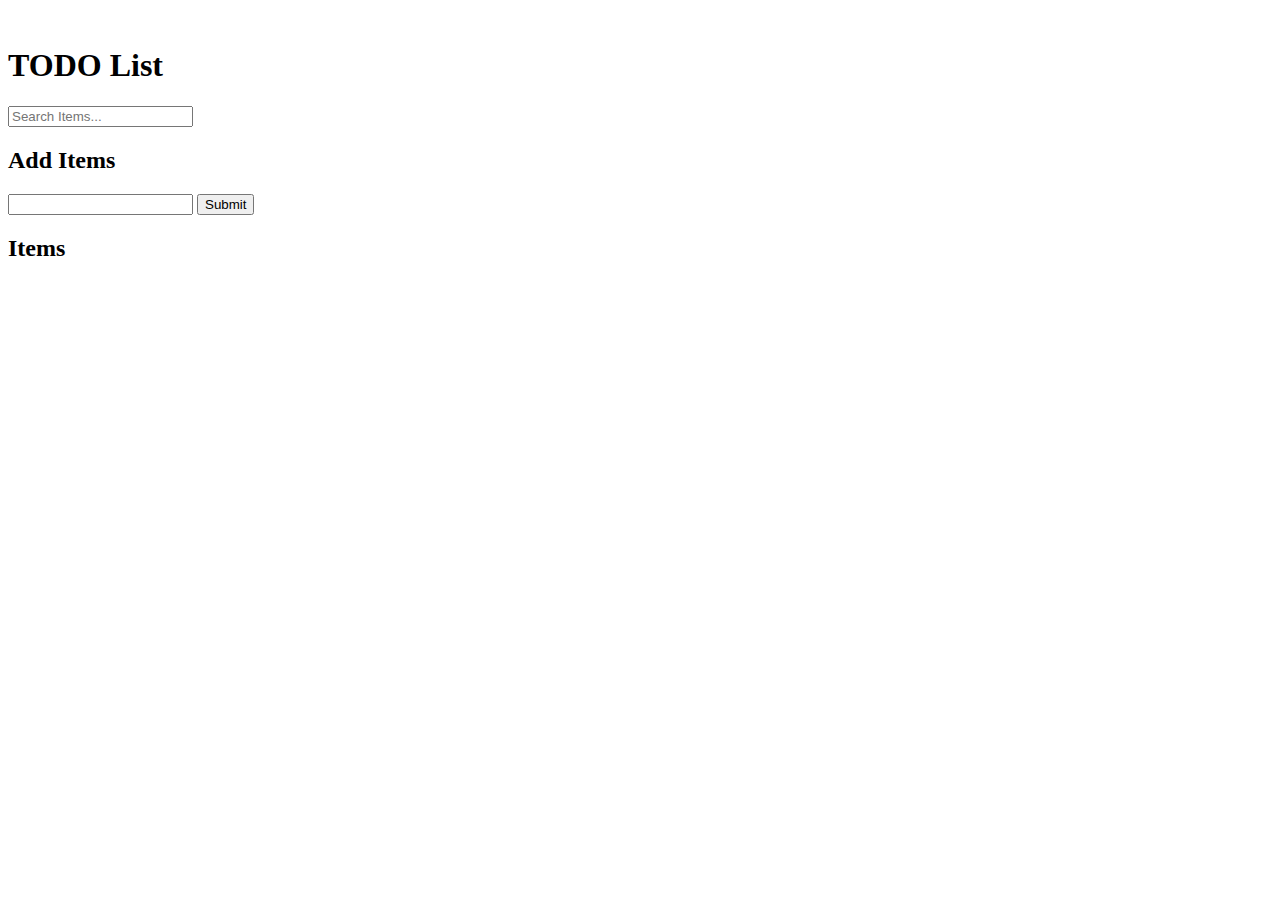
==== Zad1/index.html @ 01d5c7d3 "Zad1 - finished" ====
<!DOCTYPE html>
<html lang="en">
​
<head>
    <meta charset="UTF-8">
    <meta name="viewport" content="width=device-width, initial-scale=1.0">
    <meta http-equiv="X-UA-Compatible" content="ie=edge">
    <title>TODO</title>
    <link rel="stylesheet" href="style.css">
</head>
​
<body>
    <header>
        <div>
            <div>
                <div>
                    <h1>TODO List</h1>
                </div>
                <div>
                    
                        <input id="search" type="text" placeholder="Search Items...">
                        
                    
                    <ul id="searchResults">
                    </ul>
                </div>
            </div>
        </div>
    </header>
    <div>
        <div>
            <h2>Add Items</h2>
            <form id="forma1">
                <input type="text">
                <input type="submit" id="submit2" value="Submit">
            </form>
            <h2>Items</h2>
            <ul id="lista">

            </ul>

        </div>
    </div>
​
    <script src="script.js"></script>

</body>
​
</html>
---- Zad1/style.css ----
.selected{
    background-color: limegreen;
    border: 2px green solid;
    color: white;
}
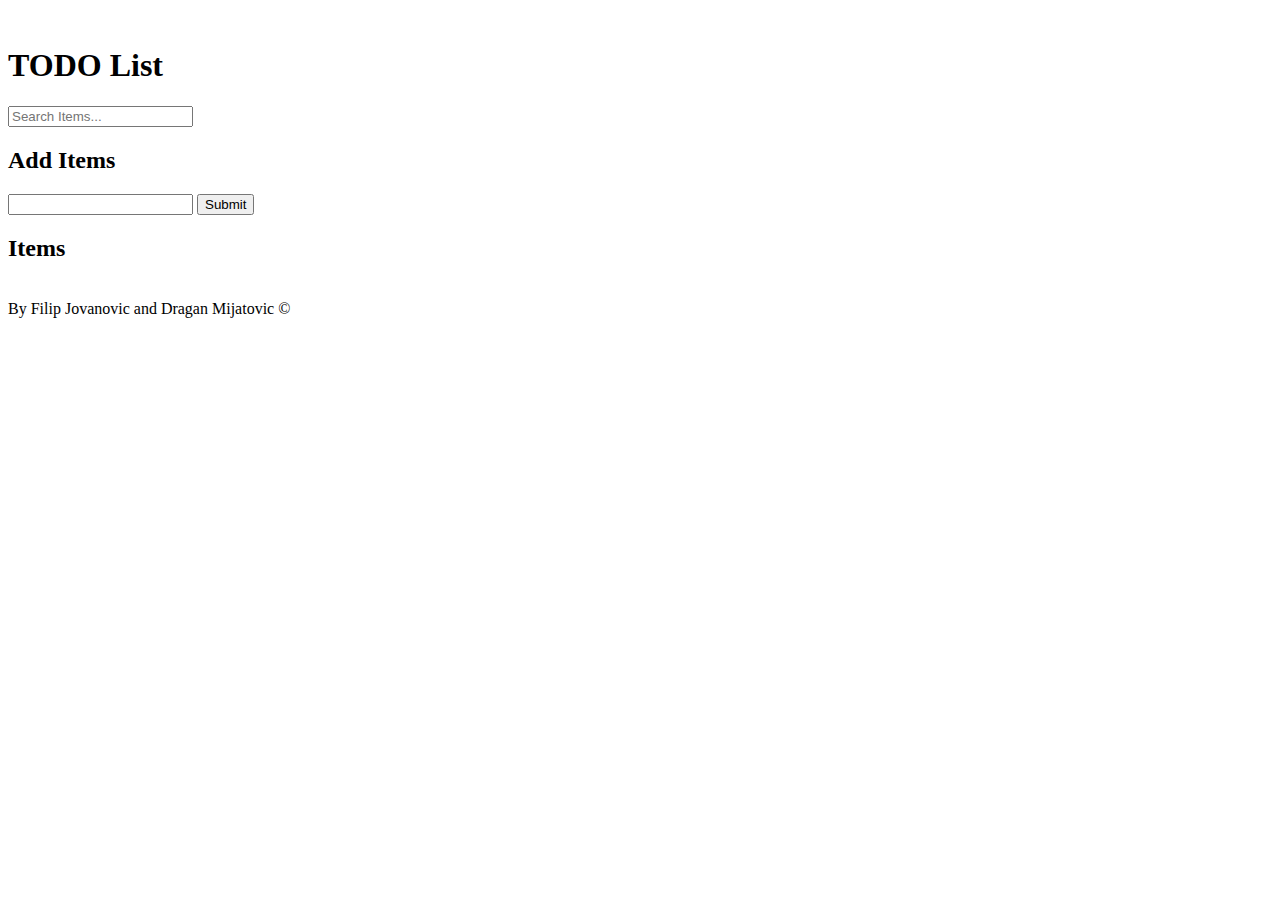
==== commit f08d1329: "copyright" ====
--- a/Zad1/index.html
+++ b/Zad1/index.html
@@ -41,7 +41,9 @@
 
         </div>
     </div>
-​
+​   
+    <footer>By Filip Jovanovic and Dragan Mijatovic &copy;</footer>
+
     <script src="script.js"></script>
 
 </body>
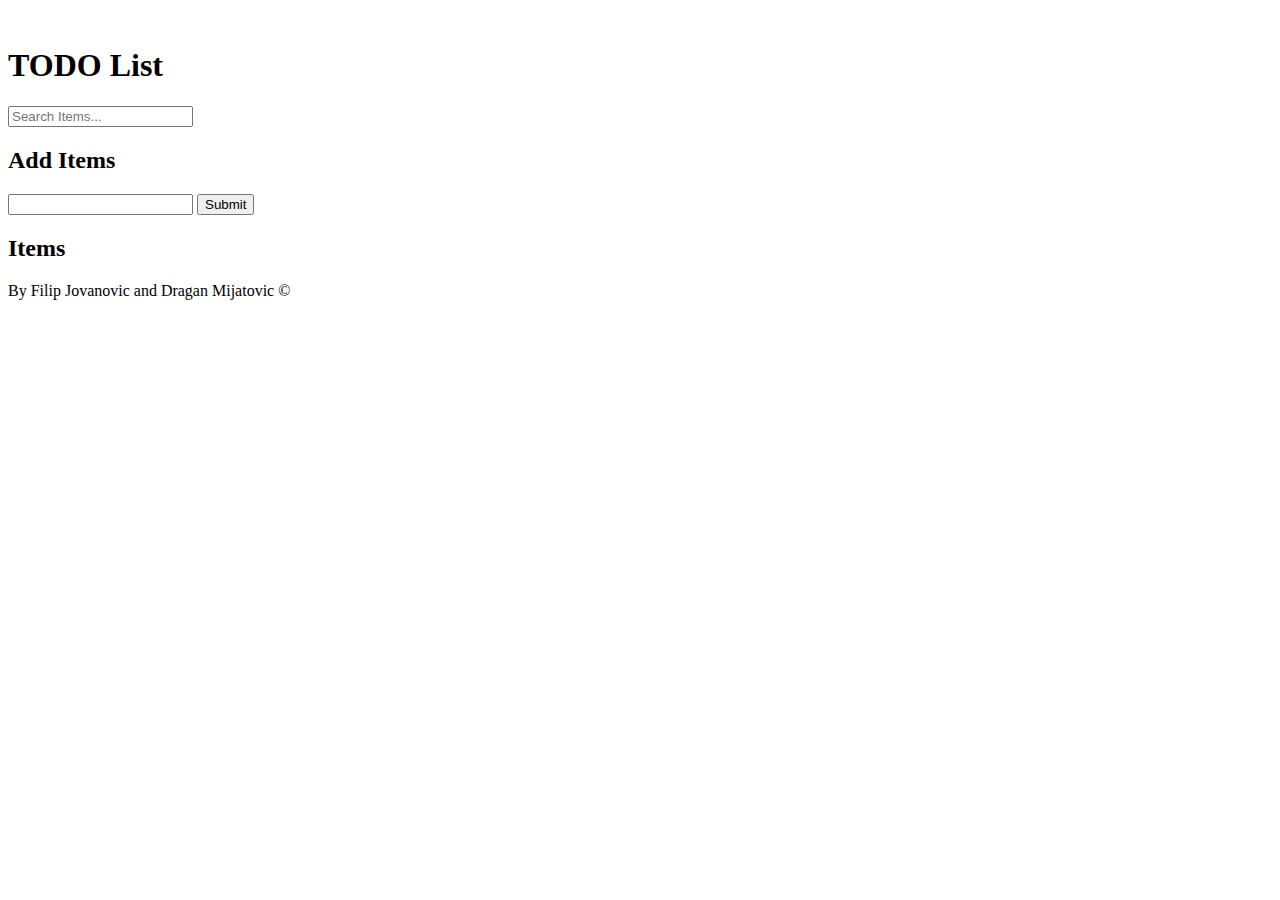
==== commit 8c77490c: "Zad1 fix" ====
--- a/Zad1/index.html
+++ b/Zad1/index.html
@@ -41,11 +41,11 @@
 
         </div>
     </div>
-​   
+ 
     <footer>By Filip Jovanovic and Dragan Mijatovic &copy;</footer>
 
     <script src="script.js"></script>
 
 </body>
-​
+
 </html>
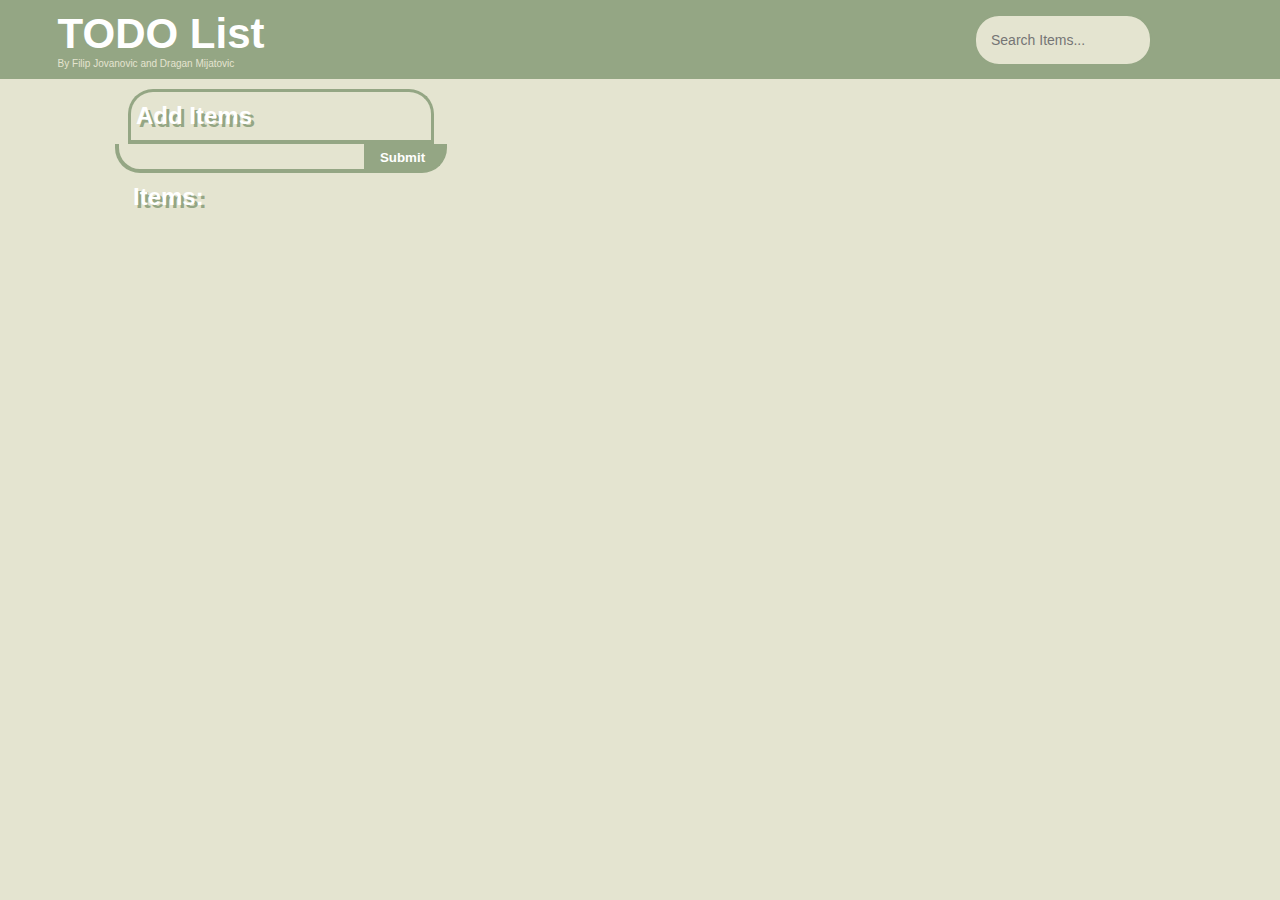
==== commit 4d6f98fe: "Zad1 - CSS restyle" ====
--- a/Zad1/index.html
+++ b/Zad1/index.html
@@ -1,6 +1,5 @@
 <!DOCTYPE html>
 <html lang="en">
-​
 <head>
     <meta charset="UTF-8">
     <meta name="viewport" content="width=device-width, initial-scale=1.0">
@@ -8,33 +7,32 @@
     <title>TODO</title>
     <link rel="stylesheet" href="style.css">
 </head>
-​
 <body>
     <header>
         <div>
-            <div>
-                <div>
+            <div class="header-container">
+                <div class="title">
                     <h1>TODO List</h1>
+                    <p>By Filip Jovanovic and Dragan Mijatovic</p>
                 </div>
-                <div>
-                    
-                        <input id="search" type="text" placeholder="Search Items...">
-                        
-                    
-                    <ul id="searchResults">
-                    </ul>
+                <div class="search-bar">
+                    <input id="search" type="text" placeholder="Search Items...">
                 </div>
             </div>
         </div>
     </header>
-    <div>
+    <div class="main">
         <div>
-            <h2>Add Items</h2>
-            <form id="forma1">
-                <input type="text">
-                <input type="submit" id="submit2" value="Submit">
-            </form>
-            <h2>Items</h2>
+            <div class="add-container">
+                <div>
+                    <h2>Add Items</h2>
+                </div>
+                <form id="forma1">
+                    <input type="text">
+                    <input type="submit" id="submit2" value="Submit">
+                </form>
+            </div>
+            <h2>Items:</h2>
             <ul id="lista">
 
             </ul>
@@ -42,10 +40,8 @@
         </div>
     </div>
  
-    <footer>By Filip Jovanovic and Dragan Mijatovic &copy;</footer>
 
     <script src="script.js"></script>
 
 </body>
-
 </html>
--- a/Zad1/style.css
+++ b/Zad1/style.css
@@ -1,5 +1,200 @@
+*{
+    margin: 0;
+    padding: 0;
+    font-family: 'Segoe UI', Tahoma, Geneva, Verdana, sans-serif;
+}
+
+body::-webkit-scrollbar {
+    display: none;
+}
+
+
 .selected{
     background-color: limegreen;
     border: 2px green solid;
     color: white;
+}
+
+/*bonus style*/
+
+
+body{
+    background-color: #E4E4D0;
+}
+
+header{
+    width: 100%;
+    flex-direction: row;
+    background-color: #94A684;
+}
+
+div.search-bar{
+    flex: 1;
+    margin-right: 10%;
+}
+
+div.search-bar input[type="text"]{
+    display: block;
+    background-color: #E4E4D0;
+    color: black;
+    font-size: 14px;
+    height: 48px;
+    width: 144px;
+    border-radius: 25px;
+    padding: 0 15px;
+    border: 2px solid #94A684;
+    float: right;
+}
+
+div.title{
+    flex: 1;
+    display: flex;
+    flex-direction: column;
+}
+
+div.title h1{
+    color: white;
+    font-size: 42px;
+    margin-left: 10%;
+}
+
+div.title p{
+    font-size: 10px;
+    margin-left: 10%;
+    color: #E4E4D0;
+}
+
+.header-container{
+    padding: 10px 0;
+    display: flex;
+    flex-direction: row;
+    justify-content: space-between;
+    align-items: center;
+}
+
+div.main{
+    display: block;
+    width: 80%;
+    margin: 0 auto;
+}
+
+ul#lista{
+    overflow-y:auto;
+    height: 72.5vh;
+    padding-right: 15px;
+}
+
+ul#lista::-webkit-scrollbar {
+    
+    background-color: #94A684;
+    width: 15px;
+    display: block;
+    padding: 0 2px;
+    border: 5px solid #E4E4D0; /*happy little accident*/
+    border-radius: 25px;
+}
+
+ul#lista::-webkit-scrollbar-thumb {
+    background-color: #E4E4D0;
+    border-radius: 25px;
+    border: #94A684 solid 2px; 
+}
+
+
+li{
+    list-style: none;
+    display: flex;
+    background-color: #94A684;
+    padding: 15px;
+    border-radius: 10px;
+    margin: 10px 0;
+    color: white;
+    align-items: center;
+    box-shadow: 3px 3px 3px rgba(0, 0, 0, 0.164);
+}
+
+li:first-child{
+    margin-top: 0;
+}
+
+li:last-child{
+    margin-bottom: 0;
+}
+
+li a{
+    flex: 1; /*ne razumijem ni zasto ni kako ali radi*/
+    font-size: 20px;
+}
+
+li button{
+	display:inline-block;
+	background-color:#94a684;
+	color:#E4E4D0;
+	border:2px solid #E4E4D0;
+	border-radius:25px;
+	font-family:Arial;
+	font-size:17px;
+	font-weight:bold;
+	padding:8px 12px;
+    cursor:pointer;
+}
+
+h2{
+    display: block;
+    margin-left: 5px;
+    max-width: 144px;
+    padding: 10px 0;
+    color: white;
+    text-shadow: #94a684 3px 3px;
+}
+
+div.add-container{
+    margin-top: 10px;
+    display: flex;
+    flex-direction: column;
+    width: 20%;
+    min-width: 300px;
+    border: 3px solid #94A684;
+    border-bottom: none;
+    border-radius: 25px;
+}
+
+div.add-container div {
+    flex: 1;
+}
+
+div.add-container form{
+    display: flex;
+    flex-direction: row;
+    justify-content: center;
+    width: 100%;
+    /*background-color: #94A684;*/
+    border-top: 4px solid #94A684;
+    border-radius: 0 0 25px 25px;
+    margin: auto;
+    flex: 1;
+}
+
+div.add-container form input[type="text"]{
+    border-radius: 0 0 0 25px;
+    border: 4px solid #94A684;
+    background-color: #E4E4D0;
+    border-top: none;
+    padding: 5px 34px;
+}
+
+div.add-container form input[type="submit"]{
+    border-radius: 0 0 25px 0;
+    border: 2px solid #94A684;
+    border-top: none;
+    padding: 5px 20px 5px 10px;
+    background-color: #94A684;
+    font-weight: bold;
+    color: white;
+    text-shadow: #94A684 2px 2px;
+
+}
+
+input:focus{
+    outline: none;
 }